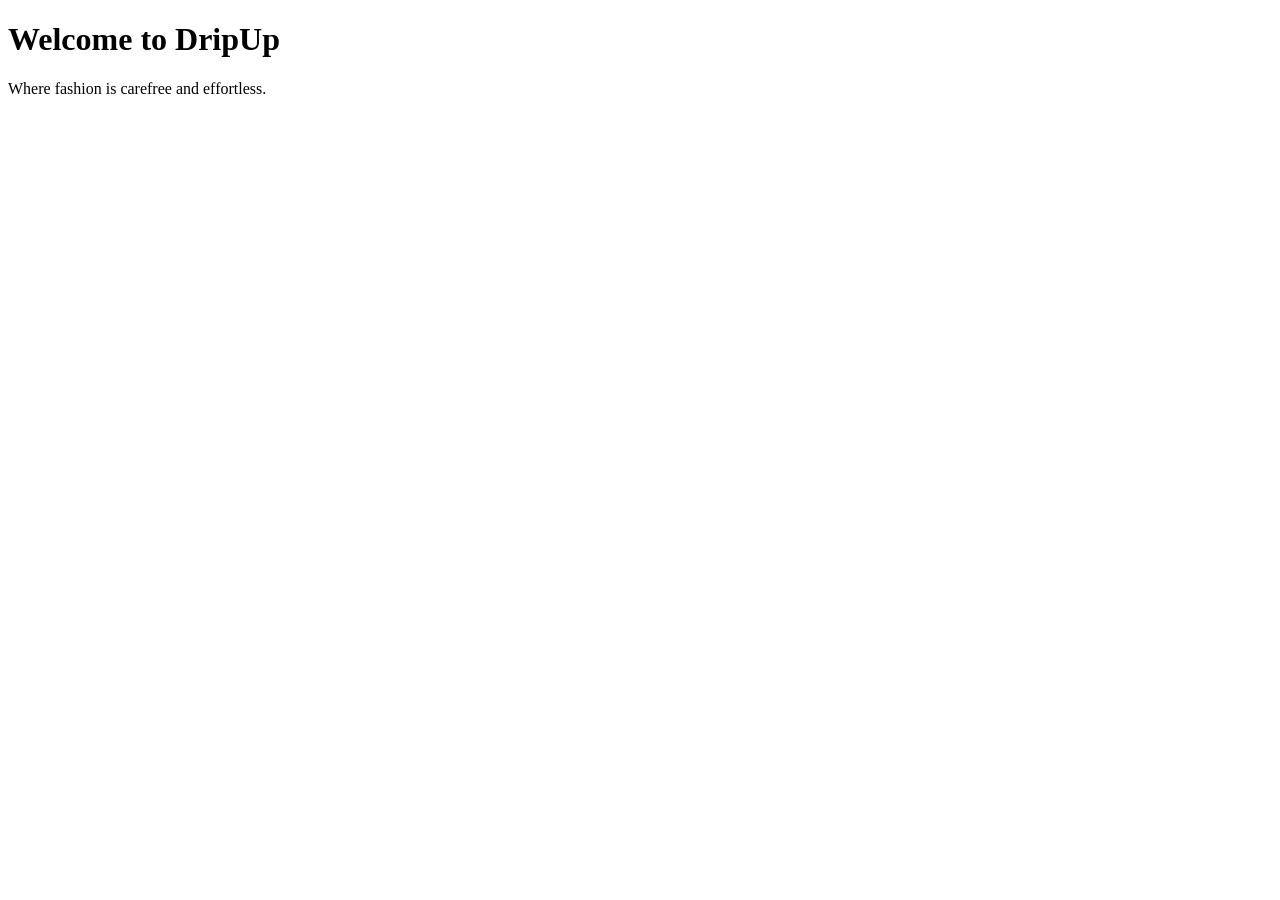
==== index.html @ 4bf0d491 "Added file" ====
<!DOCTYPE html>
<html>
    

<head>
    <title>DripUp</title>
    <link rel="stylesheet" href="Styles.css">
    </head>
</html>

<body>

    <h1>Welcome to DripUp</h1>

    <p>Where fashion is carefree and effortless.</p>
    
</body>
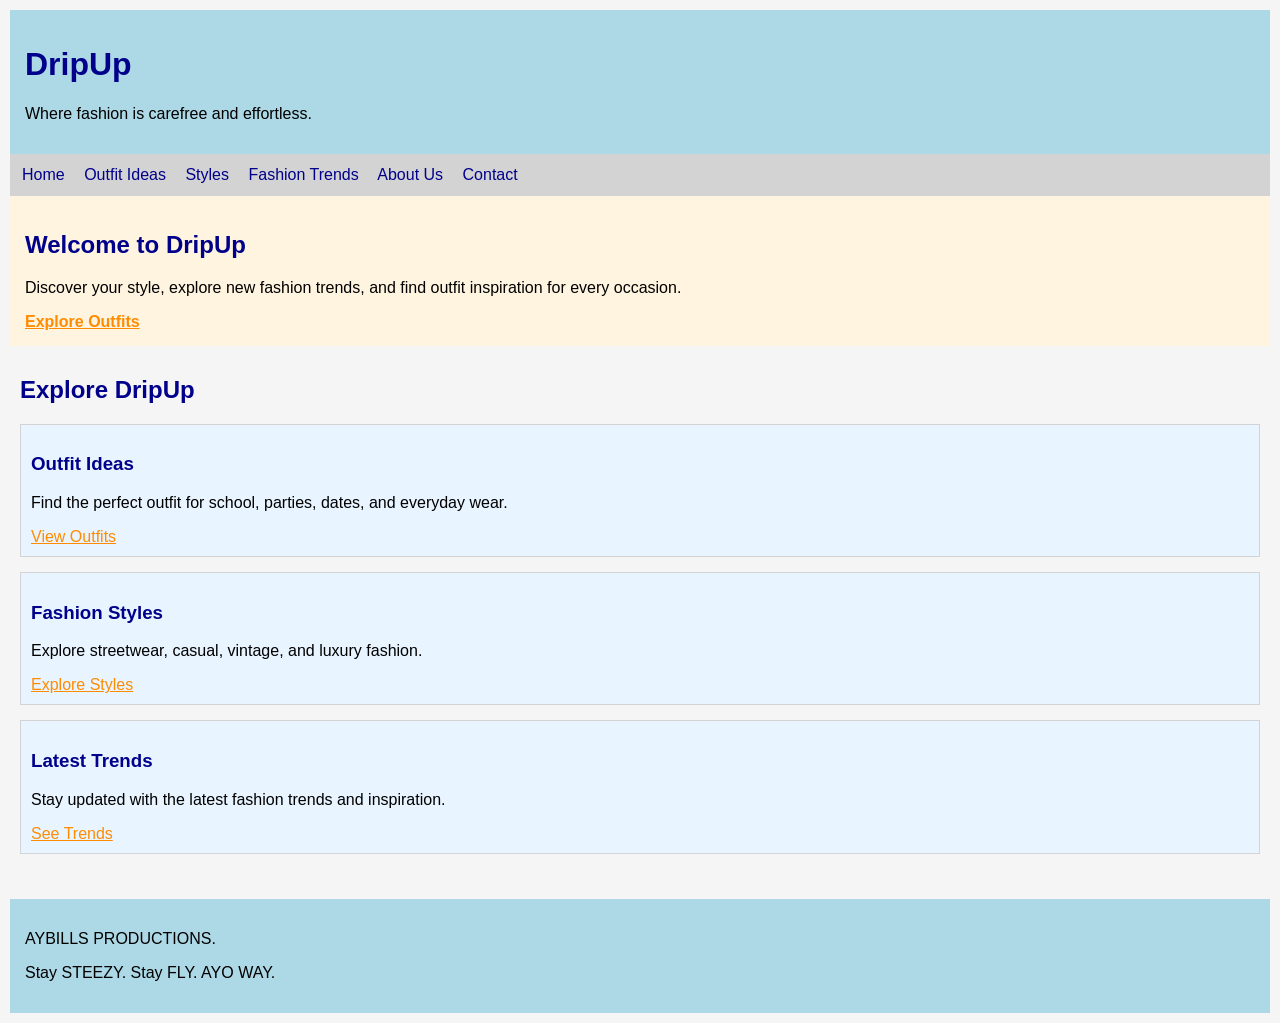
==== commit 3d70a27a: "Add files via upload" ====
--- a/index.html
+++ b/index.html
@@ -1,18 +1,85 @@
-<!DOCTYPE html>
-<html>
-    
-
-<head>
-    <title>DripUp</title>
-    <link rel="stylesheet" href="Styles.css">
-    </head>
-</html>
-
-<body>
-
-    <h1>Welcome to DripUp</h1>
-
-    <p>Where fashion is carefree and effortless.</p>
-    
-</body>
-
+
+<!DOCTYPE html>
+<html lang="en">
+
+<head>
+    <meta charset="UTF-8">
+    <meta name="viewport" content="width=device-width, initial-scale=1.0">
+    <title>DripUp | Home</title>
+    <link rel="stylesheet" href="Styles.css">
+</head>
+
+<body>
+
+    <!-- Website Header -->
+    <header>
+        <h1>DripUp</h1>
+        <p>Where fashion is carefree and effortless.</p>
+    </header>
+
+    <!-- Navigation Bar -->
+    <nav>
+        <a href="index.html">Home</a>
+        <a href="outfits.html">Outfit Ideas</a>
+        <a href="styles.html">Styles</a>
+        <a href="trends.html">Fashion Trends</a>
+        <a href="about.html">About Us</a>
+        <a href="contact.html">Contact</a>
+    </nav>
+
+    <!-- Welcome Section -->
+    <main>
+        <section class="welcome">
+            <h2>Welcome to DripUp</h2>
+            <p>
+                Discover your style, explore new fashion trends,
+                and find outfit inspiration for every occasion.
+            </p>
+            <a href="outfits.html" class="button">
+                Explore Outfits
+            </a>
+        </section>
+
+        <!-- Featured Sections -->
+        <section class="featured">
+            <h2>Explore DripUp</h2>
+
+            <div class="container">
+
+                <div class="card">
+                    <h3>Outfit Ideas</h3>
+                    <p>
+                        Find the perfect outfit for school,
+                        parties, dates, and everyday wear.
+                    </p>
+                    <a href="outfits.html">View Outfits</a>
+                </div>
+
+                <div class="card">
+                    <h3>Fashion Styles</h3>
+                    <p>
+                        Explore streetwear, casual,
+                        vintage, and luxury fashion.
+                    </p>
+                    <a href="styles.html">Explore Styles</a>
+                </div>
+
+                <div class="card">
+                    <h3>Latest Trends</h3>
+                    <p>
+                        Stay updated with the latest
+                        fashion trends and inspiration.
+                    </p>
+                    <a href="trends.html">See Trends</a>
+                </div>
+            </div>
+        </section>
+    </main>
+     <footer>
+        <p>AYBILLS PRODUCTIONS.</p>
+        <p>Stay STEEZY. Stay FLY. AYO WAY.</p>
+    </footer>
+
+
+</body>
+</html>
--- a/Styles.css
+++ b/Styles.css
@@ -0,0 +1,84 @@
+
+/* Main Page */
+body {
+    background-color: #f5f5f5;
+    font-family: Arial, sans-serif;
+    color: black;
+    margin: 10px;
+}
+
+/* Website Header */
+header {
+    background-color: lightblue;
+    padding: 15px;
+}
+
+header h1 {
+    color: darkblue;
+}
+
+/* Navigation Links */
+nav {
+    background-color: lightgray;
+    padding: 12px;
+}
+
+nav a {
+    color: darkblue;
+    margin-right: 15px;
+    text-decoration: none;
+}
+
+nav a:hover {
+    color: orange;
+    text-decoration: underline;
+}
+
+/* Welcome Section */
+.welcome {
+    background-color: #fff4df;
+    padding: 15px;
+}
+
+.welcome h2 {
+    color: darkblue;
+}
+
+/* Explore Outfits Link */
+.button {
+    color: darkorange;
+    font-weight: bold;
+}
+
+/* Explore DripUp Section */
+.featured {
+    padding: 10px;
+}
+
+.featured h2 {
+    color: darkblue;
+}
+
+/* Outfit, Styles, and Trends */
+.card {
+    background-color: #e8f4ff;
+    padding: 10px;
+    margin-bottom: 15px;
+    border: 1px solid lightgray;
+}
+
+.card h3 {
+    color: darkblue;
+}
+
+.card a {
+    color: darkorange;
+}
+
+/* Footer */
+footer {
+    background-color: lightblue;
+    padding: 15px;
+    margin-top: 20px;
+}
+
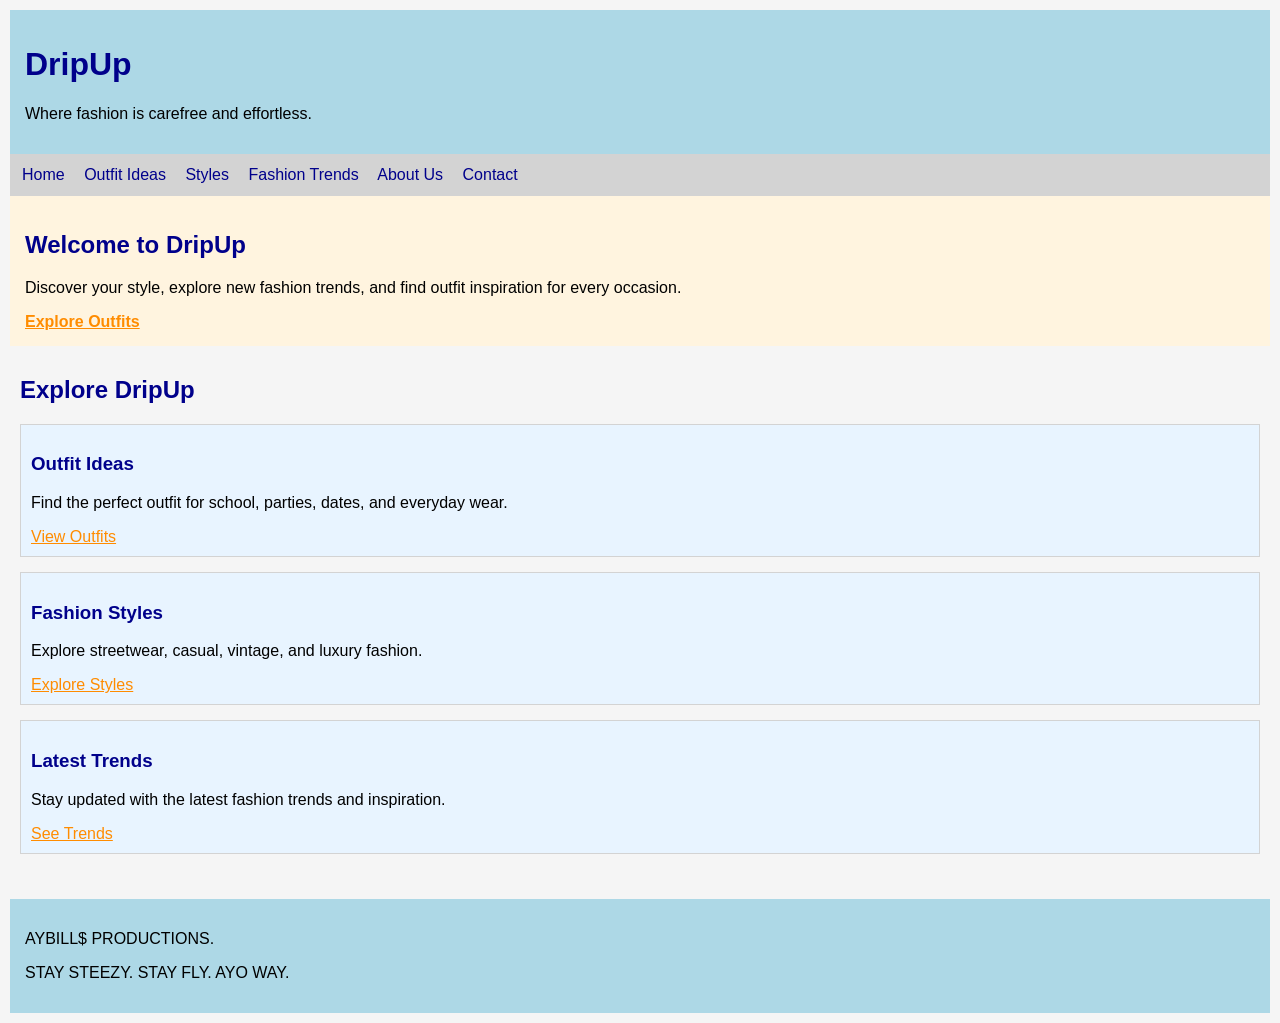
==== commit 45bc3b20: "created the outfits page and added styles for outfits.html" ====
--- a/index.html
+++ b/index.html
@@ -1,85 +1,81 @@
-
-<!DOCTYPE html>
-<html lang="en">
-
-<head>
-    <meta charset="UTF-8">
-    <meta name="viewport" content="width=device-width, initial-scale=1.0">
-    <title>DripUp | Home</title>
-    <link rel="stylesheet" href="Styles.css">
-</head>
-
-<body>
-
-    <!-- Website Header -->
-    <header>
-        <h1>DripUp</h1>
-        <p>Where fashion is carefree and effortless.</p>
-    </header>
-
-    <!-- Navigation Bar -->
-    <nav>
-        <a href="index.html">Home</a>
-        <a href="outfits.html">Outfit Ideas</a>
-        <a href="styles.html">Styles</a>
-        <a href="trends.html">Fashion Trends</a>
-        <a href="about.html">About Us</a>
-        <a href="contact.html">Contact</a>
-    </nav>
-
-    <!-- Welcome Section -->
-    <main>
-        <section class="welcome">
-            <h2>Welcome to DripUp</h2>
-            <p>
-                Discover your style, explore new fashion trends,
-                and find outfit inspiration for every occasion.
-            </p>
-            <a href="outfits.html" class="button">
-                Explore Outfits
-            </a>
-        </section>
-
-        <!-- Featured Sections -->
-        <section class="featured">
-            <h2>Explore DripUp</h2>
-
-            <div class="container">
-
-                <div class="card">
-                    <h3>Outfit Ideas</h3>
-                    <p>
-                        Find the perfect outfit for school,
-                        parties, dates, and everyday wear.
-                    </p>
-                    <a href="outfits.html">View Outfits</a>
-                </div>
-
-                <div class="card">
-                    <h3>Fashion Styles</h3>
-                    <p>
-                        Explore streetwear, casual,
-                        vintage, and luxury fashion.
-                    </p>
-                    <a href="styles.html">Explore Styles</a>
-                </div>
-
-                <div class="card">
-                    <h3>Latest Trends</h3>
-                    <p>
-                        Stay updated with the latest
-                        fashion trends and inspiration.
-                    </p>
-                    <a href="trends.html">See Trends</a>
-                </div>
-            </div>
-        </section>
-    </main>
-     <footer>
-        <p>AYBILLS PRODUCTIONS.</p>
-        <p>Stay STEEZY. Stay FLY. AYO WAY.</p>
-    </footer>
-
-
-</body>
-</html>
+
+<!DOCTYPE html>
+<html lang="en">
+
+<head>
+    <meta charset="UTF-8">
+    <meta name="viewport" content="width=device-width, initial-scale=1.0">
+    <title>DripUp | Home</title>
+    <link rel="stylesheet" href="Styles.css">
+</head>
+
+<body>
+
+    <header>
+        <h1>DripUp</h1>
+        <p>Where fashion is carefree and effortless.</p>
+    </header>
+
+    <nav>
+        <a href="index.html">Home</a>
+        <a href="outfits.html">Outfit Ideas</a>
+        <a href="styles.html">Styles</a>
+        <a href="trends.html">Fashion Trends</a>
+        <a href="about.html">About Us</a>
+        <a href="contact.html">Contact</a>
+    </nav>
+
+    <main>
+        <section class="welcome">
+            <h2>Welcome to DripUp</h2>
+            <p>
+                Discover your style, explore new fashion trends,
+                and find outfit inspiration for every occasion.
+            </p>
+            <a href="outfits.html" class="button">
+                Explore Outfits
+            </a>
+        </section>
+
+        <section class="featured">
+            <h2>Explore DripUp</h2>
+
+            <div class="container">
+
+                <div class="card">
+                    <h3>Outfit Ideas</h3>
+                    <p>
+                        Find the perfect outfit for school,
+                        parties, dates, and everyday wear.
+                    </p>
+                    <a href="outfits.html">View Outfits</a>
+                </div>
+
+                <div class="card">
+                    <h3>Fashion Styles</h3>
+                    <p>
+                        Explore streetwear, casual,
+                        vintage, and luxury fashion.
+                    </p>
+                    <a href="styles.html">Explore Styles</a>
+                </div>
+
+                <div class="card">
+                    <h3>Latest Trends</h3>
+                    <p>
+                        Stay updated with the latest
+                        fashion trends and inspiration.
+                    </p>
+                    <a href="trends.html">See Trends</a>
+                </div>
+            </div>
+        </section>
+    </main>
+     <footer>
+        <p>AYBILL$ PRODUCTIONS.</p>
+        <p>STAY STEEZY. STAY FLY. AYO WAY.</p>
+    </footer>
+
+
+</body>
+</html>
--- a/Styles.css
+++ b/Styles.css
@@ -1,84 +1,101 @@
-
-/* Main Page */
-body {
-    background-color: #f5f5f5;
-    font-family: Arial, sans-serif;
-    color: black;
-    margin: 10px;
-}
-
-/* Website Header */
-header {
-    background-color: lightblue;
-    padding: 15px;
-}
-
-header h1 {
-    color: darkblue;
-}
-
-/* Navigation Links */
-nav {
-    background-color: lightgray;
-    padding: 12px;
-}
-
-nav a {
-    color: darkblue;
-    margin-right: 15px;
-    text-decoration: none;
-}
-
-nav a:hover {
-    color: orange;
-    text-decoration: underline;
-}
-
-/* Welcome Section */
-.welcome {
-    background-color: #fff4df;
-    padding: 15px;
-}
-
-.welcome h2 {
-    color: darkblue;
-}
-
-/* Explore Outfits Link */
-.button {
-    color: darkorange;
-    font-weight: bold;
-}
-
-/* Explore DripUp Section */
-.featured {
-    padding: 10px;
-}
-
-.featured h2 {
-    color: darkblue;
-}
-
-/* Outfit, Styles, and Trends */
-.card {
-    background-color: #e8f4ff;
-    padding: 10px;
-    margin-bottom: 15px;
-    border: 1px solid lightgray;
-}
-
-.card h3 {
-    color: darkblue;
-}
-
-.card a {
-    color: darkorange;
-}
-
-/* Footer */
-footer {
-    background-color: lightblue;
-    padding: 15px;
-    margin-top: 20px;
-}
-
+
+body {
+    background-color: #f5f5f5;
+    font-family: Arial, sans-serif;
+    color: black;
+    margin: 10px;
+}
+
+header {
+    background-color: lightblue;
+    padding: 15px;
+}
+
+header h1 {
+    color: darkblue;
+}
+
+nav {
+    background-color: lightgray;
+    padding: 12px;
+}
+
+nav a {
+    color: darkblue;
+    margin-right: 15px;
+    text-decoration: none;
+}
+
+nav a:hover {
+    color: orange;
+    text-decoration: underline;
+}
+
+.welcome {
+    background-color: #fff4df;
+    padding: 15px;
+}
+
+.welcome h2 {
+    color: darkblue;
+}
+
+.button {
+    color: darkorange;
+    font-weight: bold;
+}
+
+.featured {
+    padding: 10px;
+}
+
+.featured h2 {
+    color: darkblue;
+}
+
+.card {
+    background-color: #e8f4ff;
+    padding: 10px;
+    margin-bottom: 15px;
+    border: 1px solid lightgray;
+}
+
+.card h3 {
+    color: darkblue;
+}
+
+.card a {
+    color: darkorange;
+}
+
+footer {
+    background-color: lightblue;
+    padding: 15px;
+    margin-top: 20px;
+}
+
+
+
+/* Outfit Ideas Page */
+select {
+    padding: 8px;
+    background-color: lightblue;
+    border: 1px solid gray;
+}
+
+button {
+    padding: 8px;
+    background-color: orange;
+    border: 1px solid gray;
+    cursor: pointer;
+}
+
+button:hover {
+    background-color: lightblue;
+}
+
+#result {
+    color: darkblue;
+    font-weight: bold;
+    margin-top: 20px;
+}
